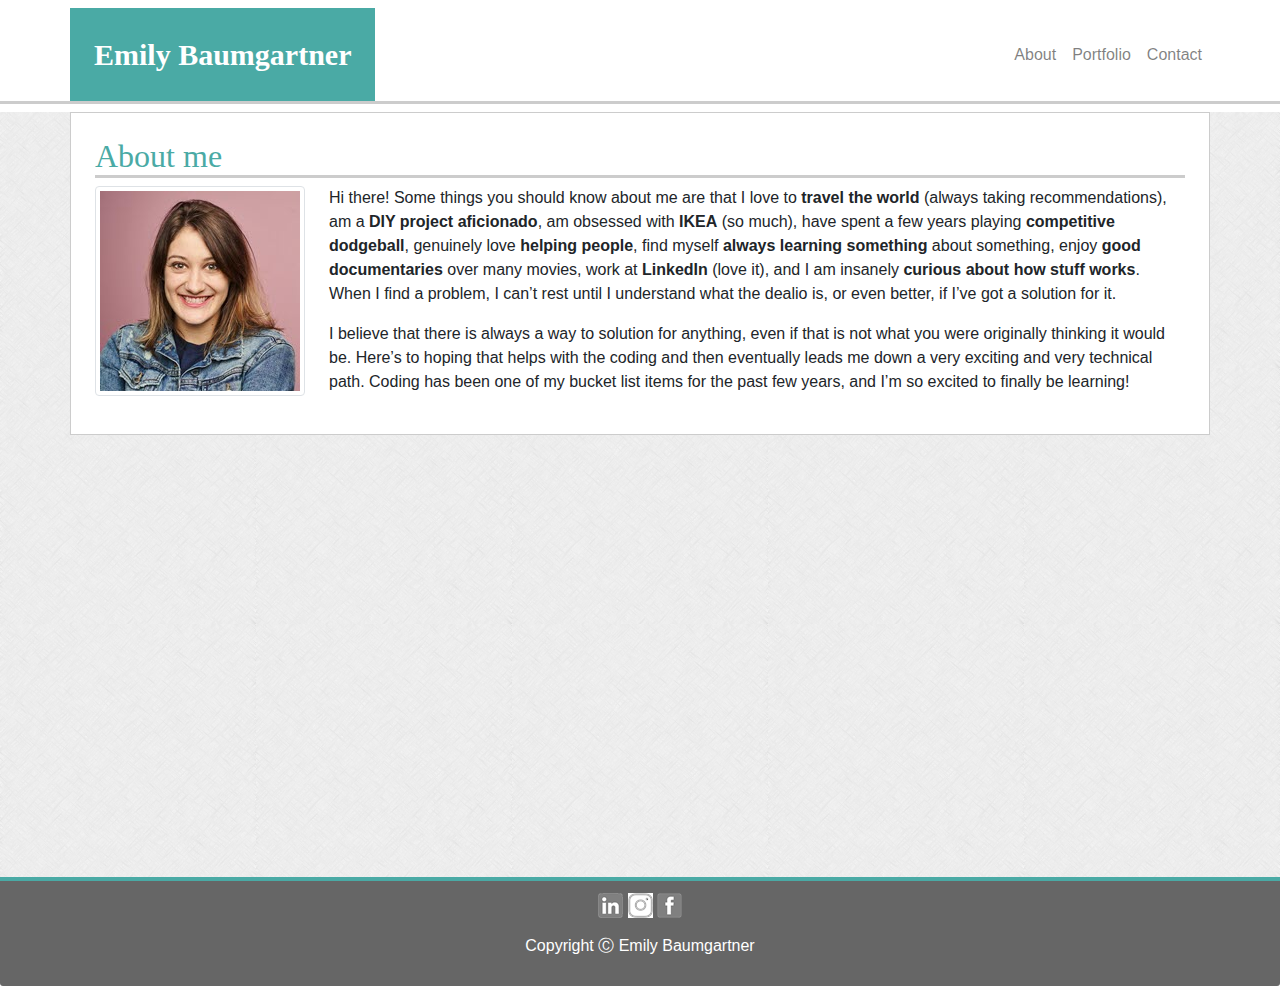
==== index.html @ 00496864 "trying to position the text on portfolio image" ====
<!DOCTYPE html>
<html lang="en">
<head>
    <meta charset="UTF-8">
    <meta name="viewport" content="width=device-width, initial-scale=1.0">
    <meta http-equiv="X-UA-Compatible" content="ie=edge">
    <title>About</title>
    <link rel="stylesheet" href="https://stackpath.bootstrapcdn.com/bootstrap/4.3.1/css/bootstrap.min.css" integrity="sha384-ggOyR0iXCbMQv3Xipma34MD+dH/1fQ784/j6cY/iJTQUOhcWr7x9JvoRxT2MZw1T" crossorigin="anonymous">
    <link rel="stylesheet" href="assets/css/style.css">
</head>
<body>
    
    <header class="eb-header mb-1">
      <!-- Nav bar -->
  <!-- <div class="justify-content-between"> -->
        <nav class="navbar navbar-expand-lg navbar-light bg-light container justify-content-between pb-0 pr-0 pl-0">
          <a class="navbar-brand font-weight-bold px-4 py-4 mx-0 my-0" id=myName href="index.html">Emily Baumgartner</a>
                
            <!-- 
              MOVED THE BUTTON AFTER THE UL
              <button class="navbar-toggler" type="button" data-toggle="collapse" data-target="#navbarNav" aria-controls="navbarNav" aria-expanded="false" aria-label="Toggle navigation">
              <span class="navbar-toggler-icon"></span>
            </button> -->
  <!-- </div> -->
            <!-- I added this justify content between with the div and it seems to be needed to work -->
            <div class="justify-content-between">

              <div class="collapse navbar-collapse" id="navbarNav">
                <ul class="navbar-nav">
                  <li class="nav-item">
                    <a class="nav-link" href="index.html">About <span class="sr-only">(current)</span></a>
                  </li>
                  <li class="nav-item">
                    <a class="nav-link" href="portfolio.html">Portfolio</a>
                  </li>
                  <li class="nav-item">
                    <a class="nav-link" href="contact.html">Contact</a>
                  </li>
                </ul>
              </div>
            </div>
          <button class="navbar-toggler" type="button" data-toggle="collapse" data-target="#navbarNav" aria-controls="navbarNav" aria-expanded="false" aria-label="Toggle navigation">
            <span class="navbar-toggler-icon"></span>
          </button>
        </nav>
    </header>

<!-- background -->
  <div class="background">
    <!-- why is there a bit of white that is not covered by the background? -->

    <!-- Start of main content -->
    <div class="container px-4 py-4 mt-2 mb-2 container-eb">
      
      <!-- About me ROW -->
      <div class="row">
        <div class="col-sm">
          <h1 class="EB-h1">About me</h1>
        </div>
      </div>

      <!-- Photo and About Me content ROW -->
      <div class="row">
        <div class="col-md-12 pull-left">
            <!-- Photo  -->
            <img src="assets/images/photoOfEmily.jpg" alt="photo of Emily" class="img-thumbnail float-left mr-4">

            <!-- About Me content -->
            <div class="pull-left">
              <p>Hi there! Some things you should know about me are that I love to <strong>travel the world</strong> (always taking recommendations), am a <strong>DIY project aficionado</strong>, am obsessed with <strong>IKEA</strong> (so much), have spent a few years playing <strong>competitive dodgeball</strong>, genuinely love <strong>helping people</strong>, find myself <strong>always learning something</strong> about something, enjoy <strong>good documentaries</strong> over many movies, work at <strong>LinkedIn</strong> (love it), and I am insanely <strong>curious about how stuff works</strong>. When I find a problem, I can’t rest until I understand what the dealio is, or even better, if I’ve got a solution for it. </p>
              <p>I believe that there is always a way to solution for anything, even if that is not what you were originally thinking it would be. Here’s to hoping that helps with the coding and then eventually leads me down a very exciting and very technical path. Coding has been one of my bucket list items for the past few years, and I’m so excited to finally be learning!</p>
              
          </div>
        </div>
      </div>
    </div>

  </div>  <!-- background div -->
          
        




    <div class="footer-margin">
      <footer id="footer" class="text-white card-footer bg-dark footer-position text-center" >
        <p>
          <a href="https://www.linkedin.com/in/emilybaum/" target="_blank" ><img class="socialLinks" src="assets/images/in-logo.png"></a>
          <a href="https://www.instagram.com/e_baum" target="_blank" ><img class="socialLinks" src="assets/images/instagram-logo-png-25.png"></a>
          <a href="https://www.facebook.com/Baumgartner.Emily" target="_blank" ><img class="socialLinks" src="assets/images/facebook-logo.png"></a>
        </p>
        <p>Copyright &#9400; Emily Baumgartner</p>
      </footer>
    </div>


</body>
</html>
---- assets/css/style.css ----
.navbar-brand {
    background-color: #4aaaa5;
    text-decoration: none;
    font-family: 'Georgia', Times, 'Times New Roman', serif;
    font-size: 30px;
    text-align: center;
}


.navbar-light .navbar-brand {
    color: #ffffff;
}


.eb-header {
    border-bottom: 3px solid #cccccc;
    color: #ffffff;
    background: #ffffff
}

.bg-light {
    background-color: #ffffff!important;
}



.background {
    background-image: url(../images/cross_scratches.png);
    min-height: 85vh;
}

.container {
    background-color: #ffffff;
}

.container-eb {
    border: 1px solid #CCCCCC;
   
}

/* why can't I use .EB-h1??? */
h1 {
    border-bottom: 3px solid #CCCCCC;
    color: #4aaaa5;
    font-family: 'Georgia', Times, 'Times New Roman', serif;
    font-size: 2em;
}

.bannerAbsolute-eb {
    /* position: absolute; */
    /* color: #ffffff; */
    /* padding: 20px 0; */
    z-index: 1;
    background: #4aaaa5;
    /* left: 0px;*/
    top: 10px;
    /* width: 300px; */
    /* text-align: center; */
    /* font-size: 18px; */
    /* font-family: 'Arial', 'Helvetica Neue', Helvetica, sans-serif; */
}


#footer {  
    border-top: 4px solid #4aaaa5;
}


.bg-dark {
    background-color: #666666!important;
    
}
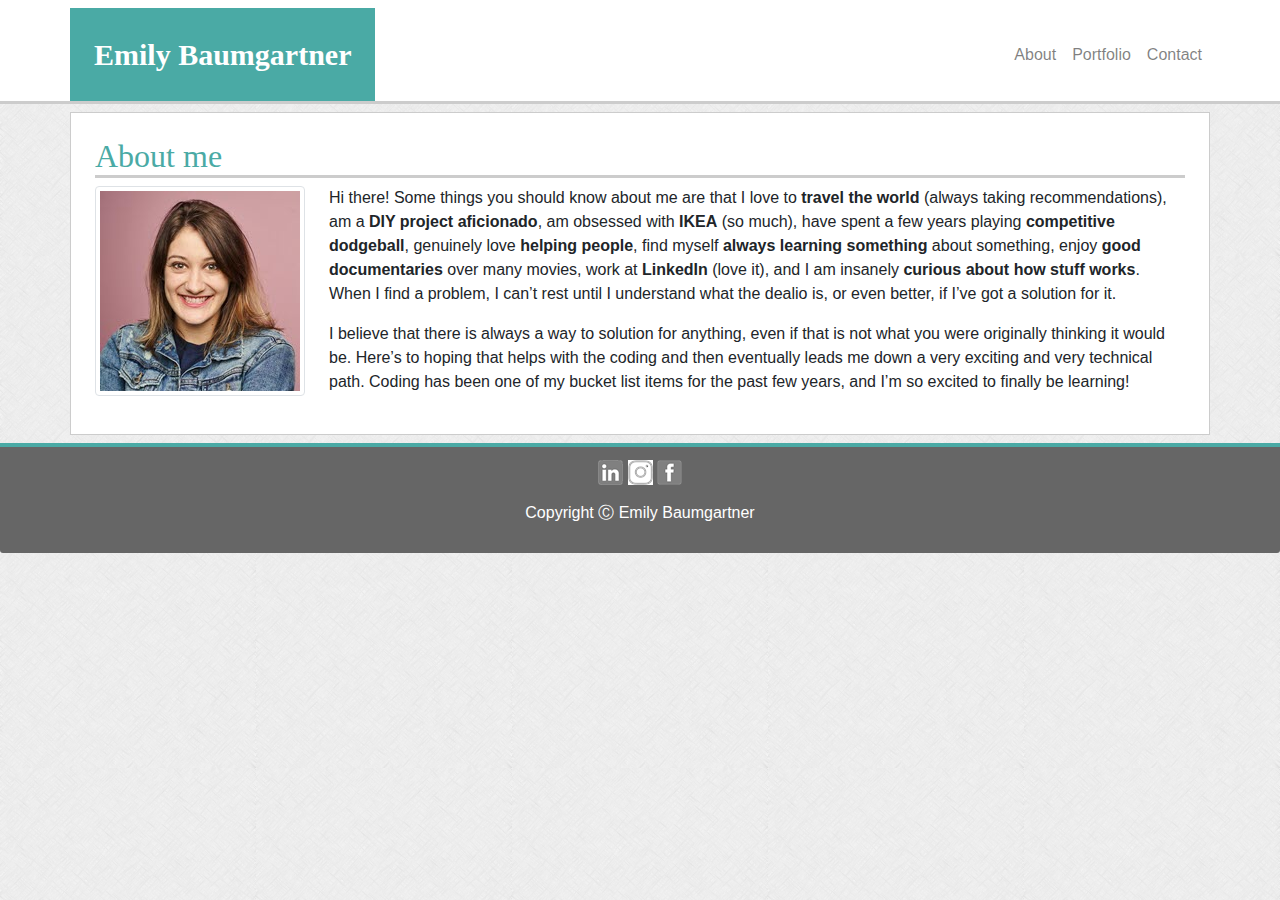
==== commit e395ff41: "added contact page with bootstrap form" ====
--- a/index.html
+++ b/index.html
@@ -81,7 +81,7 @@
 
 
 
-
+    <!-- Footer -->
     <div class="footer-margin">
       <footer id="footer" class="text-white card-footer bg-dark footer-position text-center" >
         <p>
--- a/assets/css/style.css
+++ b/assets/css/style.css
@@ -23,11 +23,15 @@
 }
 
 
-
-.background {
+body {
     background-image: url(../images/cross_scratches.png);
     min-height: 85vh;
 }
+
+/* .background {
+    background-image: url(../images/cross_scratches.png);
+    min-height: 85vh;
+} */
 
 .container {
     background-color: #ffffff;
@@ -47,17 +51,18 @@
 }
 
 .bannerAbsolute-eb {
-    /* position: absolute; */
+    position: absolute;
     /* color: #ffffff; */
-    /* padding: 20px 0; */
-    z-index: 1;
+    /* padding: 10px 0px; */
+    /* padding-bottom: 10px; */
+    z-index: 2;
     background: #4aaaa5;
-    /* left: 0px;*/
-    top: 10px;
-    /* width: 300px; */
-    /* text-align: center; */
-    /* font-size: 18px; */
-    /* font-family: 'Arial', 'Helvetica Neue', Helvetica, sans-serif; */
+    /* left: 74px; */
+    bottom: 25px;
+    width: 100%;
+    text-align: center;
+    font-size: 1rem;
+    font-family: 'Arial', 'Helvetica Neue', Helvetica, sans-serif;
 }
 
 
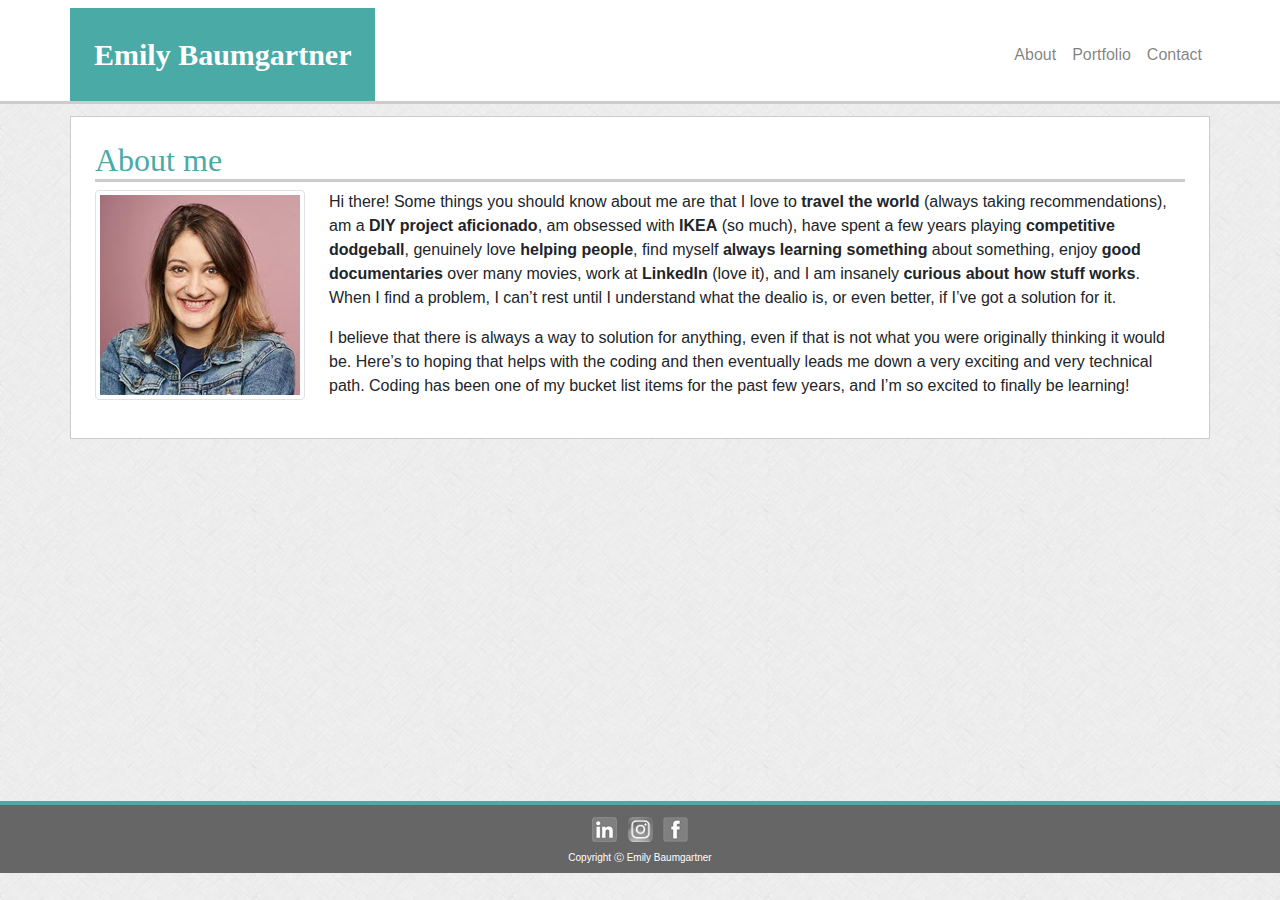
==== commit 2c58892e: "fixed the footer with flex boxes ---- yay flex boxes!" ====
--- a/index.html
+++ b/index.html
@@ -1,98 +1,127 @@
 <!DOCTYPE html>
 <html lang="en">
+
 <head>
-    <meta charset="UTF-8">
-    <meta name="viewport" content="width=device-width, initial-scale=1.0">
-    <meta http-equiv="X-UA-Compatible" content="ie=edge">
-    <title>About</title>
-    <link rel="stylesheet" href="https://stackpath.bootstrapcdn.com/bootstrap/4.3.1/css/bootstrap.min.css" integrity="sha384-ggOyR0iXCbMQv3Xipma34MD+dH/1fQ784/j6cY/iJTQUOhcWr7x9JvoRxT2MZw1T" crossorigin="anonymous">
-    <link rel="stylesheet" href="assets/css/style.css">
+  <meta charset="UTF-8">
+  <meta name="viewport" content="width=device-width, initial-scale=1.0">
+  <meta http-equiv="X-UA-Compatible" content="ie=edge">
+  <title>About</title>
+  <link rel="stylesheet" href="https://stackpath.bootstrapcdn.com/bootstrap/4.3.1/css/bootstrap.min.css"
+    integrity="sha384-ggOyR0iXCbMQv3Xipma34MD+dH/1fQ784/j6cY/iJTQUOhcWr7x9JvoRxT2MZw1T" crossorigin="anonymous">
+  <script src="https://code.jquery.com/jquery-3.3.1.slim.min.js"
+    integrity="sha384-q8i/X+965DzO0rT7abK41JStQIAqVgRVzpbzo5smXKp4YfRvH+8abtTE1Pi6jizo"
+    crossorigin="anonymous"></script>
+  <script src="https://cdnjs.cloudflare.com/ajax/libs/popper.js/1.14.7/umd/popper.min.js"
+    integrity="sha384-UO2eT0CpHqdSJQ6hJty5KVphtPhzWj9WO1clHTMGa3JDZwrnQq4sF86dIHNDz0W1"
+    crossorigin="anonymous"></script>
+  <script src="https://stackpath.bootstrapcdn.com/bootstrap/4.3.1/js/bootstrap.min.js"
+    integrity="sha384-JjSmVgyd0p3pXB1rRibZUAYoIIy6OrQ6VrjIEaFf/nJGzIxFDsf4x0xIM+B07jRM"
+    crossorigin="anonymous"></script>
+  <link rel="stylesheet" href="assets/css/style.css">
+
+
+  <!-- input script details for the drop-down nav -->
+
 </head>
+
 <body>
-    
-    <header class="eb-header mb-1">
-      <!-- Nav bar -->
-  <!-- <div class="justify-content-between"> -->
-        <nav class="navbar navbar-expand-lg navbar-light bg-light container justify-content-between pb-0 pr-0 pl-0">
-          <a class="navbar-brand font-weight-bold px-4 py-4 mx-0 my-0" id=myName href="index.html">Emily Baumgartner</a>
-                
-            <!-- 
-              MOVED THE BUTTON AFTER THE UL
-              <button class="navbar-toggler" type="button" data-toggle="collapse" data-target="#navbarNav" aria-controls="navbarNav" aria-expanded="false" aria-label="Toggle navigation">
-              <span class="navbar-toggler-icon"></span>
-            </button> -->
-  <!-- </div> -->
-            <!-- I added this justify content between with the div and it seems to be needed to work -->
-            <div class="justify-content-between">
+  <header class="eb-header mb-1">
+    <!-- Nav bar -->
+    <nav class="navbar navbar-expand-lg navbar-light bg-light container justify-content-between pb-0 pr-0 pl-0">
+      <a class="navbar-brand font-weight-bold px-4 py-4 mx-0 my-0" id=myName href="index.html">Emily Baumgartner</a>
 
-              <div class="collapse navbar-collapse" id="navbarNav">
-                <ul class="navbar-nav">
-                  <li class="nav-item">
-                    <a class="nav-link" href="index.html">About <span class="sr-only">(current)</span></a>
-                  </li>
-                  <li class="nav-item">
-                    <a class="nav-link" href="portfolio.html">Portfolio</a>
-                  </li>
-                  <li class="nav-item">
-                    <a class="nav-link" href="contact.html">Contact</a>
-                  </li>
-                </ul>
+      <!-- I added this justify content between with the div and it seems to be needed to work -->
+      <div class="justify-content-between">
+
+        <div class="collapse navbar-collapse" id="navbarNav">
+          <ul class="navbar-nav">
+            <li class="nav-item">
+              <a class="nav-link" href="index.html">About <span class="sr-only">(current)</span></a>
+            </li>
+            <li class="nav-item">
+              <a class="nav-link" href="portfolio.html">Portfolio</a>
+            </li>
+            <li class="nav-item">
+              <a class="nav-link" href="contact.html">Contact</a>
+            </li>
+          </ul>
+        </div>
+      </div>
+      <button class="navbar-toggler" type="button" data-toggle="collapse" data-target="#navbarNav"
+        aria-controls="navbarNav" aria-expanded="false" aria-label="Toggle navigation">
+        <span class="navbar-toggler-icon"></span>
+      </button>
+    </nav>
+  </header>
+
+  <!-- background -->
+  <div class="background">
+
+    <!-- Start of both flex boxes -->
+    <div class="d-flex flex-column justify-content-between contentHeight-eb">
+
+      <!-- flexbox 1A -->
+      <div>
+
+        <!-- Start of main content -->
+        <div class="container px-4 py-4 mt-2 mb-2 container-eb">
+
+          <!-- About me ROW -->
+          <div class="row">
+            <div class="col-sm">
+              <h1 class="EB-h1">About me</h1>
+            </div>
+          </div>
+
+          <!-- Photo and About Me content ROW -->
+          <div class="row">
+            <div class="col-md-12 pull-left">
+              <!-- Photo  -->
+              <img src="assets/images/photoOfEmily.jpg" alt="photo of Emily" class="img-thumbnail float-left mr-4">
+
+              <!-- About Me content -->
+              <div class="pull-left">
+                <p class="paragraph-eb">Hi there! Some things you should know about me are that I love to <strong>travel
+                    the world</strong> (always taking recommendations), am a <strong>DIY project aficionado</strong>, am
+                  obsessed with <strong>IKEA</strong> (so much), have spent a few years playing <strong>competitive
+                    dodgeball</strong>, genuinely love <strong>helping people</strong>, find myself <strong>always
+                    learning something</strong> about something, enjoy <strong>good documentaries</strong> over many
+                  movies, work at <strong>LinkedIn</strong> (love it), and I am insanely <strong>curious about how stuff
+                    works</strong>. When I find a problem, I can’t rest until I understand what the dealio is, or even
+                  better, if I’ve got a solution for it. </p>
+                <p class="paragraph-eb">I believe that there is always a way to solution for anything, even if that is
+                  not what you were originally thinking it would be. Here’s to hoping that helps with the coding and
+                  then eventually leads me down a very exciting and very technical path. Coding has been one of my
+                  bucket list items for the past few years, and I’m so excited to finally be learning!</p>
+
+
               </div>
             </div>
-          <button class="navbar-toggler" type="button" data-toggle="collapse" data-target="#navbarNav" aria-controls="navbarNav" aria-expanded="false" aria-label="Toggle navigation">
-            <span class="navbar-toggler-icon"></span>
-          </button>
-        </nav>
-    </header>
+          </div>
 
-<!-- background -->
-  <div class="background">
-    <!-- why is there a bit of white that is not covered by the background? -->
+        </div> <!-- close main content container div -->
+      </div> <!-- end of flexbox 1A -->
 
-    <!-- Start of main content -->
-    <div class="container px-4 py-4 mt-2 mb-2 container-eb">
-      
-      <!-- About me ROW -->
-      <div class="row">
-        <div class="col-sm">
-          <h1 class="EB-h1">About me</h1>
-        </div>
-      </div>
+      <!-- Flexbox 1B -->
+      <div>
+        <footer class="footer footerEmily text-white bg-dark text-center w-100 pb-1 mb-0 pt-2 mt-5 footer-text-eb">
+          <p class="mb-1">
+            <a href="https://www.linkedin.com/in/emilybaum/" target="_blank"><img class="socialLinks mb-0 mx-1 my-1"
+                src="assets/images/in-logo.png"></a>
+            <a class="instagram" href="https://www.instagram.com/e_baum" target="_blank"><img
+                class="socialLinks mb-0 mx-1 my-1" src="assets/images/instagram-logo-new.png" width="25px"></a>
+            <a href="https://www.facebook.com/Baumgartner.Emily" target="_blank"><img class="socialLinks mb-0 mx-1 my-1"
+                src="assets/images/facebook-logo.png"></a>
+          </p>
+          <p class="mb-1">Copyright &#9400; Emily Baumgartner</p>
+        </footer>
 
-      <!-- Photo and About Me content ROW -->
-      <div class="row">
-        <div class="col-md-12 pull-left">
-            <!-- Photo  -->
-            <img src="assets/images/photoOfEmily.jpg" alt="photo of Emily" class="img-thumbnail float-left mr-4">
+      </div> <!-- end flexbox 1B -->
 
-            <!-- About Me content -->
-            <div class="pull-left">
-              <p>Hi there! Some things you should know about me are that I love to <strong>travel the world</strong> (always taking recommendations), am a <strong>DIY project aficionado</strong>, am obsessed with <strong>IKEA</strong> (so much), have spent a few years playing <strong>competitive dodgeball</strong>, genuinely love <strong>helping people</strong>, find myself <strong>always learning something</strong> about something, enjoy <strong>good documentaries</strong> over many movies, work at <strong>LinkedIn</strong> (love it), and I am insanely <strong>curious about how stuff works</strong>. When I find a problem, I can’t rest until I understand what the dealio is, or even better, if I’ve got a solution for it. </p>
-              <p>I believe that there is always a way to solution for anything, even if that is not what you were originally thinking it would be. Here’s to hoping that helps with the coding and then eventually leads me down a very exciting and very technical path. Coding has been one of my bucket list items for the past few years, and I’m so excited to finally be learning!</p>
-              
-          </div>
-        </div>
-      </div>
-    </div>
+    </div> <!-- both flexboxes 1A and 1B-->
 
-  </div>  <!-- background div -->
-          
-        
-
-
-
-    <!-- Footer -->
-    <div class="footer-margin">
-      <footer id="footer" class="text-white card-footer bg-dark footer-position text-center" >
-        <p>
-          <a href="https://www.linkedin.com/in/emilybaum/" target="_blank" ><img class="socialLinks" src="assets/images/in-logo.png"></a>
-          <a href="https://www.instagram.com/e_baum" target="_blank" ><img class="socialLinks" src="assets/images/instagram-logo-png-25.png"></a>
-          <a href="https://www.facebook.com/Baumgartner.Emily" target="_blank" ><img class="socialLinks" src="assets/images/facebook-logo.png"></a>
-        </p>
-        <p>Copyright &#9400; Emily Baumgartner</p>
-      </footer>
-    </div>
-
+  </div> <!-- background div -->
 
 </body>
+
 </html>--- a/assets/css/style.css
+++ b/assets/css/style.css
@@ -28,10 +28,8 @@
     min-height: 85vh;
 }
 
-/* .background {
-    background-image: url(../images/cross_scratches.png);
-    min-height: 85vh;
-} */
+
+
 
 .container {
     background-color: #ffffff;
@@ -52,12 +50,8 @@
 
 .bannerAbsolute-eb {
     position: absolute;
-    /* color: #ffffff; */
-    /* padding: 10px 0px; */
-    /* padding-bottom: 10px; */
     z-index: 2;
     background: #4aaaa5;
-    /* left: 74px; */
     bottom: 25px;
     width: 100%;
     text-align: center;
@@ -65,13 +59,33 @@
     font-family: 'Arial', 'Helvetica Neue', Helvetica, sans-serif;
 }
 
+a {
+    text-decoration: none;
+}
 
-#footer {  
+html {
+    /* position: relative; */
+    /* height: 100%; */
+}
+
+.contentHeight-eb {
+    min-height: 85vh;
+}
+
+.footerEmily {  
     border-top: 4px solid #4aaaa5;
+}
+
+.footer-text-eb {
+    font-size: 10px;
 }
 
 
 .bg-dark {
     background-color: #666666!important;
     
+}
+
+.instagram {
+    width: 100px;
 }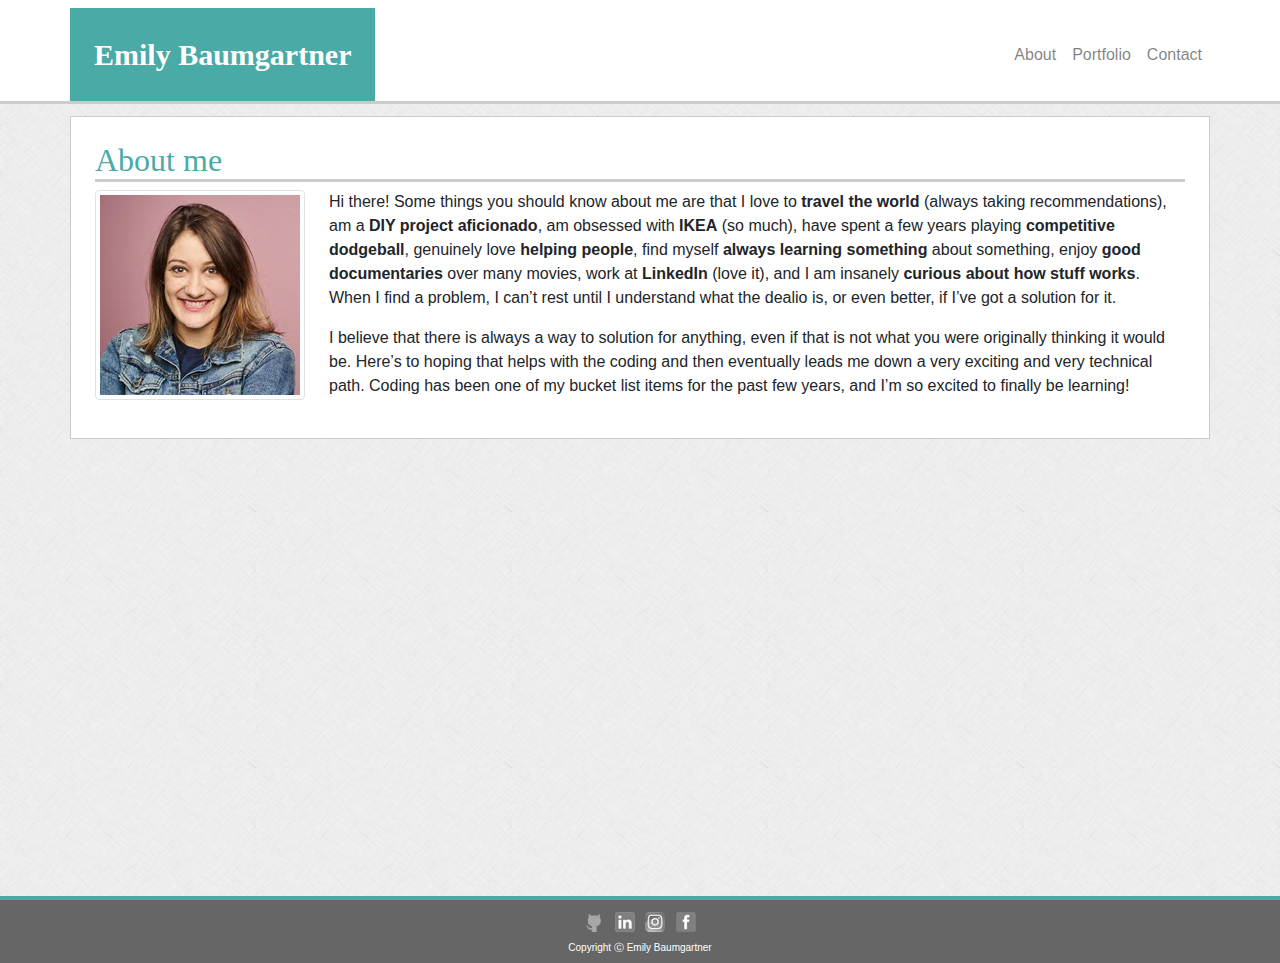
==== commit 13357671: "removed unused images" ====
--- a/index.html
+++ b/index.html
@@ -19,9 +19,6 @@
     crossorigin="anonymous"></script>
   <link rel="stylesheet" href="assets/css/style.css">
 
-
-  <!-- input script details for the drop-down nav -->
-
 </head>
 
 <body>
@@ -30,7 +27,6 @@
     <nav class="navbar navbar-expand-lg navbar-light bg-light container justify-content-between pb-0 pr-0 pl-0">
       <a class="navbar-brand font-weight-bold px-4 py-4 mx-0 my-0" id=myName href="index.html">Emily Baumgartner</a>
 
-      <!-- I added this justify content between with the div and it seems to be needed to work -->
       <div class="justify-content-between">
 
         <div class="collapse navbar-collapse" id="navbarNav">
@@ -106,10 +102,12 @@
       <div>
         <footer class="footer footerEmily text-white bg-dark text-center w-100 pb-1 mb-0 pt-2 mt-5 footer-text-eb">
           <p class="mb-1">
+            <a href="https://github.com/emilybaum" target="_blank"><img class="socialLinks mb-0 mx-1 my-1"
+                src="assets/images/github-icon.jpg"></a>
             <a href="https://www.linkedin.com/in/emilybaum/" target="_blank"><img class="socialLinks mb-0 mx-1 my-1"
                 src="assets/images/in-logo.png"></a>
-            <a class="instagram" href="https://www.instagram.com/e_baum" target="_blank"><img
-                class="socialLinks mb-0 mx-1 my-1" src="assets/images/instagram-logo-new.png" width="25px"></a>
+            <a class="instagram" href="https://www.instagram.com/e_baum" target="_blank"><img class="socialLinks mb-0 mx-1 my-1"
+                src="assets/images/instagram-logo-new.png"></a>
             <a href="https://www.facebook.com/Baumgartner.Emily" target="_blank"><img class="socialLinks mb-0 mx-1 my-1"
                 src="assets/images/facebook-logo.png"></a>
           </p>
--- a/assets/css/style.css
+++ b/assets/css/style.css
@@ -29,8 +29,6 @@
 }
 
 
-
-
 .container {
     background-color: #ffffff;
 }
@@ -40,12 +38,20 @@
    
 }
 
-/* why can't I use .EB-h1??? */
 h1 {
     border-bottom: 3px solid #CCCCCC;
     color: #4aaaa5;
     font-family: 'Georgia', Times, 'Times New Roman', serif;
     font-size: 2em;
+}
+
+.submit-eb {
+    background-color: #4aaaa5;
+    border-color: #4aaaa5;
+}
+
+.img-fluid {
+    border: 3px solid #666666;
 }
 
 .bannerAbsolute-eb {
@@ -57,19 +63,20 @@
     text-align: center;
     font-size: 1rem;
     font-family: 'Arial', 'Helvetica Neue', Helvetica, sans-serif;
+    color: white;
 }
 
-a {
+a.white {
     text-decoration: none;
+    color: white;
 }
 
-html {
-    /* position: relative; */
-    /* height: 100%; */
+.bannerAbsolute-eb:hover {
+    background: #666666;
 }
 
 .contentHeight-eb {
-    min-height: 85vh;
+    min-height: 95vh;
 }
 
 .footerEmily {  
@@ -86,6 +93,6 @@
     
 }
 
-.instagram {
-    width: 100px;
-}+.socialLinks {
+    width: 20px;
+}
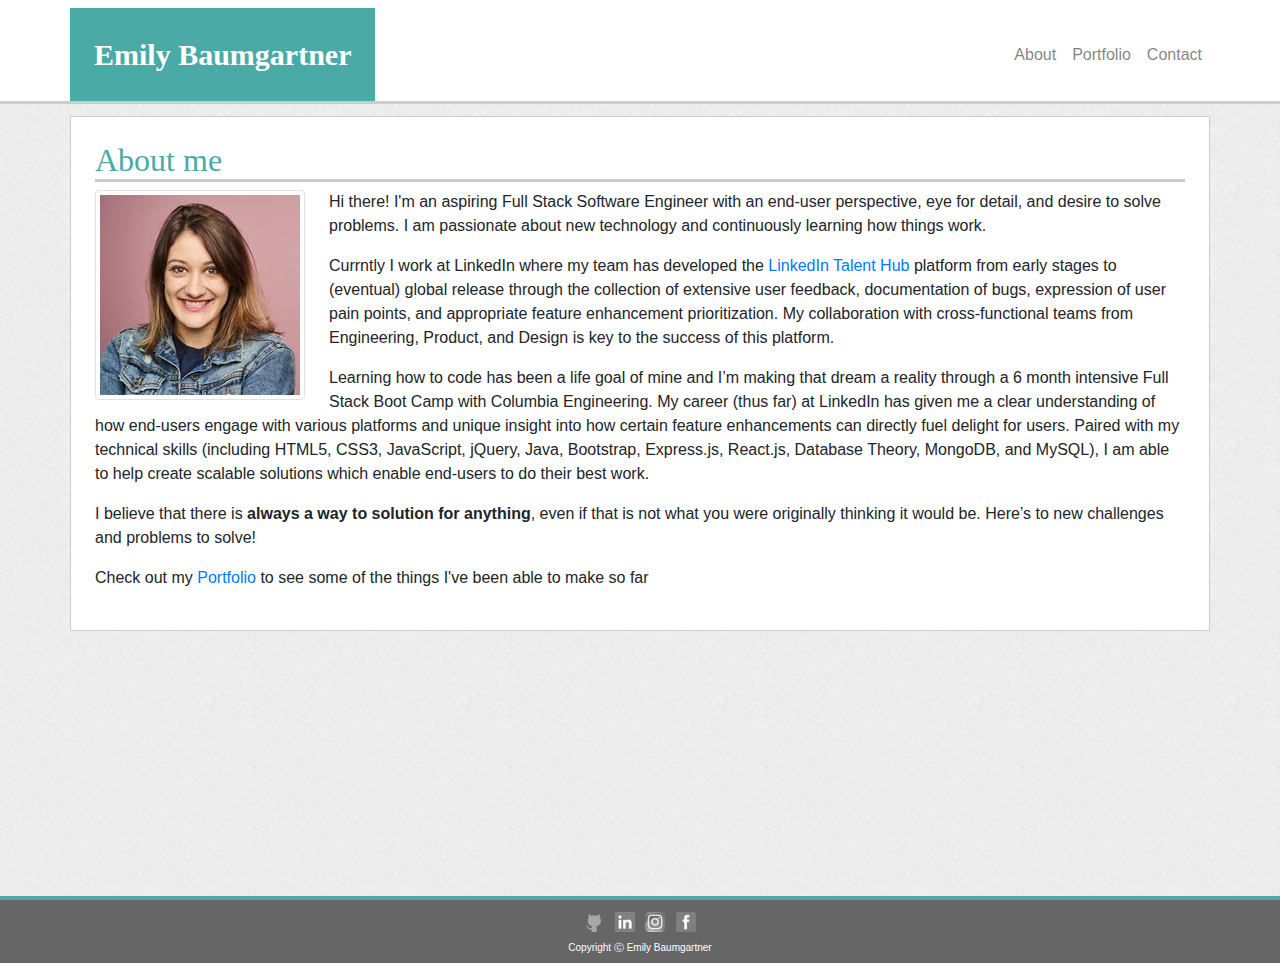
==== commit d600e94a: "updated about text" ====
--- a/index.html
+++ b/index.html
@@ -77,18 +77,17 @@
 
               <!-- About Me content -->
               <div class="pull-left">
-                <p class="paragraph-eb">Hi there! Some things you should know about me are that I love to <strong>travel
-                    the world</strong> (always taking recommendations), am a <strong>DIY project aficionado</strong>, am
-                  obsessed with <strong>IKEA</strong> (so much), have spent a few years playing <strong>competitive
-                    dodgeball</strong>, genuinely love <strong>helping people</strong>, find myself <strong>always
-                    learning something</strong> about something, enjoy <strong>good documentaries</strong> over many
-                  movies, work at <strong>LinkedIn</strong> (love it), and I am insanely <strong>curious about how stuff
-                    works</strong>. When I find a problem, I can’t rest until I understand what the dealio is, or even
-                  better, if I’ve got a solution for it. </p>
-                <p class="paragraph-eb">I believe that there is always a way to solution for anything, even if that is
-                  not what you were originally thinking it would be. Here’s to hoping that helps with the coding and
-                  then eventually leads me down a very exciting and very technical path. Coding has been one of my
-                  bucket list items for the past few years, and I’m so excited to finally be learning!</p>
+                <p class="paragraph-eb">Hi there! I'm an aspiring Full Stack Software Engineer with an end-user perspective, eye for detail, and desire to solve problems. I am passionate about new technology and continuously learning how things work.</p>
+                
+                <p class="paragraph-eb">Currntly I work at LinkedIn where my team has developed the <a href="https://business.linkedin.com/talent-solutions/talent-hub" target="_blank">LinkedIn Talent Hub</a> platform from early stages to (eventual) global
+                release through the collection of extensive user feedback, documentation of bugs, expression of user pain points, and
+                appropriate feature enhancement prioritization. My collaboration with cross-functional teams from Engineering, Product, and Design is key to the success of this platform. </p>
+                
+                <p class="paragraph-eb">Learning how to code has been a life goal of mine and I’m making that dream a reality through a 6 month intensive Full Stack Boot Camp with Columbia Engineering. My career (thus far) at LinkedIn has given me a clear understanding of how end-users engage with various platforms and unique insight into how certain feature enhancements can directly fuel delight for users. Paired with my technical skills (including HTML5, CSS3, JavaScript, jQuery, Java, Bootstrap, Express.js, React.js, Database Theory, MongoDB, and MySQL), I am able to help create scalable solutions which enable end-users to do their best work. </p>
+
+                <p class="paragraph-eb">I believe that there is <strong>always a way to solution for anything</strong>, even if that is not what you were originally thinking it would be. Here’s to new challenges and problems to solve!</p>
+
+                <p>Check out my <a href="portfolio.html">Portfolio</a> to see some of the things I've been able to make so far</p>
 
 
               </div>
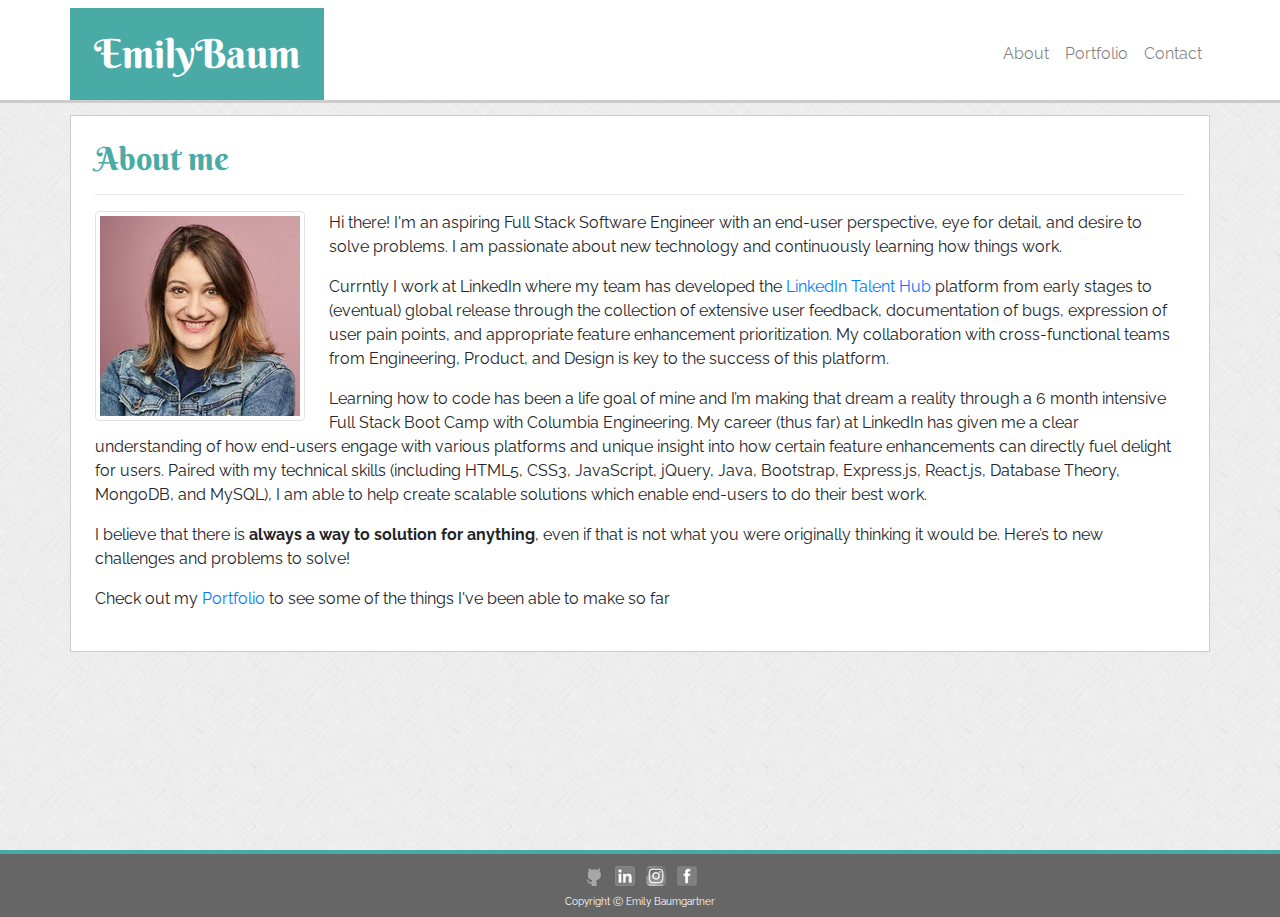
==== commit 16c3d76c: "updated fonts and added animation" ====
--- a/index.html
+++ b/index.html
@@ -6,8 +6,18 @@
   <meta name="viewport" content="width=device-width, initial-scale=1.0">
   <meta http-equiv="X-UA-Compatible" content="ie=edge">
   <title>About</title>
+  
+  <!-- Bootstrap -->
   <link rel="stylesheet" href="https://stackpath.bootstrapcdn.com/bootstrap/4.3.1/css/bootstrap.min.css"
     integrity="sha384-ggOyR0iXCbMQv3Xipma34MD+dH/1fQ784/j6cY/iJTQUOhcWr7x9JvoRxT2MZw1T" crossorigin="anonymous">
+  
+  <!-- Google Fonts -->
+  <link href="https://fonts.googleapis.com/css?family=Berkshire+Swash&display=swap" rel="stylesheet">
+  <link href="https://fonts.googleapis.com/css?family=Raleway:400,400i,700&display=swap" rel="stylesheet">
+
+  <!-- Animate -->
+  <link rel="stylesheet" href="https://cdnjs.cloudflare.com/ajax/libs/animate.css/3.7.2/animate.min.css">
+
   <script src="https://code.jquery.com/jquery-3.3.1.slim.min.js"
     integrity="sha384-q8i/X+965DzO0rT7abK41JStQIAqVgRVzpbzo5smXKp4YfRvH+8abtTE1Pi6jizo"
     crossorigin="anonymous"></script>
@@ -25,14 +35,14 @@
   <header class="eb-header mb-1">
     <!-- Nav bar -->
     <nav class="navbar navbar-expand-lg navbar-light bg-light container justify-content-between pb-0 pr-0 pl-0">
-      <a class="navbar-brand font-weight-bold px-4 py-4 mx-0 my-0" id=myName href="index.html">Emily Baumgartner</a>
-
+      <a class="navbar-brand px-4 py-3 mx-0 my-0" id="myName" href="index.html">EmilyBaum</a>
+  
       <div class="justify-content-between">
-
+  
         <div class="collapse navbar-collapse" id="navbarNav">
           <ul class="navbar-nav">
             <li class="nav-item">
-              <a class="nav-link" href="index.html">About <span class="sr-only">(current)</span></a>
+              <a class="nav-link" href="index.html">About</a>
             </li>
             <li class="nav-item">
               <a class="nav-link" href="portfolio.html">Portfolio</a>
@@ -65,7 +75,8 @@
           <!-- About me ROW -->
           <div class="row">
             <div class="col-sm">
-              <h1 class="EB-h1">About me</h1>
+              <h1 class="animated fadeInRight EB-h1">About me</h1>
+              <hr>
             </div>
           </div>
 
@@ -76,16 +87,15 @@
               <img src="assets/images/photoOfEmily.jpg" alt="photo of Emily" class="img-thumbnail float-left mr-4">
 
               <!-- About Me content -->
-              <div class="pull-left">
-                <p class="paragraph-eb">Hi there! I'm an aspiring Full Stack Software Engineer with an end-user perspective, eye for detail, and desire to solve problems. I am passionate about new technology and continuously learning how things work.</p>
+              <div class="pull-left paragraph-eb">
+                <p>Hi there! I'm an aspiring Full Stack Software Engineer with an end-user perspective, eye for detail, and desire to solve problems. I am passionate about new technology and continuously learning how things work.</p>
                 
-                <p class="paragraph-eb">Currntly I work at LinkedIn where my team has developed the <a href="https://business.linkedin.com/talent-solutions/talent-hub" target="_blank">LinkedIn Talent Hub</a> platform from early stages to (eventual) global
-                release through the collection of extensive user feedback, documentation of bugs, expression of user pain points, and
-                appropriate feature enhancement prioritization. My collaboration with cross-functional teams from Engineering, Product, and Design is key to the success of this platform. </p>
+                <p>Currntly I work at LinkedIn where my team has developed the <a href="https://business.linkedin.com/talent-solutions/talent-hub" target="_blank">LinkedIn Talent Hub</a> platform from early stages to (eventual) global
+                release through the collection of extensive user feedback, documentation of bugs, expression of user pain points, and appropriate feature enhancement prioritization. My collaboration with cross-functional teams from Engineering, Product, and Design is key to the success of this platform.</p>
                 
-                <p class="paragraph-eb">Learning how to code has been a life goal of mine and I’m making that dream a reality through a 6 month intensive Full Stack Boot Camp with Columbia Engineering. My career (thus far) at LinkedIn has given me a clear understanding of how end-users engage with various platforms and unique insight into how certain feature enhancements can directly fuel delight for users. Paired with my technical skills (including HTML5, CSS3, JavaScript, jQuery, Java, Bootstrap, Express.js, React.js, Database Theory, MongoDB, and MySQL), I am able to help create scalable solutions which enable end-users to do their best work. </p>
+                <p>Learning how to code has been a life goal of mine and I’m making that dream a reality through a 6 month intensive Full Stack Boot Camp with Columbia Engineering. My career (thus far) at LinkedIn has given me a clear understanding of how end-users engage with various platforms and unique insight into how certain feature enhancements can directly fuel delight for users. Paired with my technical skills (including HTML5, CSS3, JavaScript, jQuery, Java, Bootstrap, Express.js, React.js, Database Theory, MongoDB, and MySQL), I am able to help create scalable solutions which enable end-users to do their best work.</p>
 
-                <p class="paragraph-eb">I believe that there is <strong>always a way to solution for anything</strong>, even if that is not what you were originally thinking it would be. Here’s to new challenges and problems to solve!</p>
+                <p>I believe that there is <strong>always a way to solution for anything</strong>, even if that is not what you were originally thinking it would be. Here’s to new challenges and problems to solve!</p>
 
                 <p>Check out my <a href="portfolio.html">Portfolio</a> to see some of the things I've been able to make so far</p>
 
--- a/assets/css/style.css
+++ b/assets/css/style.css
@@ -1,16 +1,29 @@
+/* 
+font-family: 'Berkshire Swash', cursive;
+font-family: 'Raleway', sans-serif; (with 400,400i,700)
+ */
+
 .navbar-brand {
     background-color: #4aaaa5;
-    text-decoration: none;
-    font-family: 'Georgia', Times, 'Times New Roman', serif;
-    font-size: 30px;
+    font-size: 40px;
     text-align: center;
 }
 
+.navbar-brand:hover {
+    background: #666666;
+}
+
+#myName {
+    font-family: 'Berkshire Swash', cursive;
+}
 
 .navbar-light .navbar-brand {
     color: #ffffff;
 }
 
+.nav-link {
+    font-family: 'Raleway', sans-serif;
+}
 
 .eb-header {
     border-bottom: 3px solid #cccccc;
@@ -33,21 +46,27 @@
     background-color: #ffffff;
 }
 
+.paragraph-eb p {
+    font-family: 'Raleway', sans-serif;
+}
+
 .container-eb {
     border: 1px solid #CCCCCC;
-   
 }
 
-h1 {
-    border-bottom: 3px solid #CCCCCC;
+.EB-h1 {
     color: #4aaaa5;
-    font-family: 'Georgia', Times, 'Times New Roman', serif;
+    font-family: 'Berkshire Swash', cursive;
     font-size: 2em;
 }
 
 .submit-eb {
     background-color: #4aaaa5;
     border-color: #4aaaa5;
+}
+
+.flexy-eb {
+    flex-wrap: wrap;
 }
 
 .img-fluid {
@@ -62,7 +81,7 @@
     width: 100%;
     text-align: center;
     font-size: 1rem;
-    font-family: 'Arial', 'Helvetica Neue', Helvetica, sans-serif;
+    font-family: 'Raleway', sans-serif;
     color: white;
 }
 
@@ -76,7 +95,26 @@
 }
 
 .contentHeight-eb {
-    min-height: 95vh;
+    min-height: 90vh;
+}
+
+.code-link {
+    padding-bottom: 1rem;
+    padding-top: .5rem;
+    width: 75%;
+}
+
+.code-link p, .code-link ul li  {
+    color: #666666;
+    margin: 0px;
+    font-size: 12px;
+    padding: 0px;
+    font-family: 'Raleway', sans-serif;
+}
+
+/* including just to have a little space after the list */
+.code-link p {
+    padding-top: 5px;
 }
 
 .footerEmily {  
@@ -85,12 +123,21 @@
 
 .footer-text-eb {
     font-size: 10px;
+    font-family: 'Raleway', sans-serif;
+}
+
+.img-group {
+    background: #66666610;
+    margin-bottom: 1rem;
+    padding-top: .5rem;
+    margin-left: 1rem;
+    margin-right: 1rem;
+    border-radius: 2%;
 }
 
 
 .bg-dark {
-    background-color: #666666!important;
-    
+    background-color: #666666!important;   
 }
 
 .socialLinks {
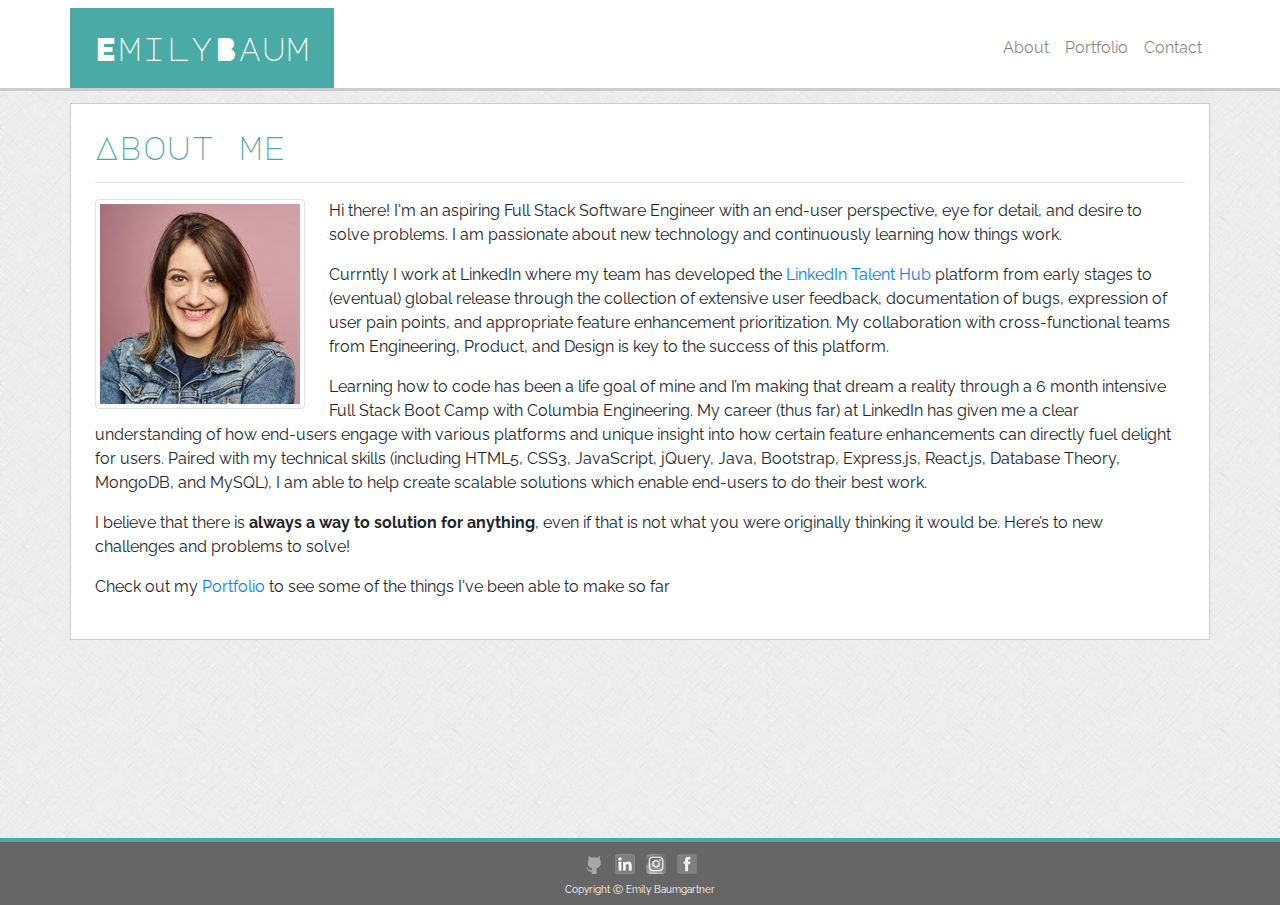
==== commit d6ef0df4: "making updates to flow of content on portfolio and contact pages" ====
--- a/index.html
+++ b/index.html
@@ -14,6 +14,7 @@
   <!-- Google Fonts -->
   <link href="https://fonts.googleapis.com/css?family=Berkshire+Swash&display=swap" rel="stylesheet">
   <link href="https://fonts.googleapis.com/css?family=Raleway:400,400i,700&display=swap" rel="stylesheet">
+    <link href="https://fonts.googleapis.com/css?family=Major+Mono+Display&display=swap" rel="stylesheet">
 
   <!-- Animate -->
   <link rel="stylesheet" href="https://cdnjs.cloudflare.com/ajax/libs/animate.css/3.7.2/animate.min.css">
@@ -39,7 +40,7 @@
   
       <div class="justify-content-between">
   
-        <div class="collapse navbar-collapse" id="navbarNav">
+        <div class="pl-2 collapse navbar-collapse" id="navbarNav">
           <ul class="navbar-nav">
             <li class="nav-item">
               <a class="nav-link" href="index.html">About</a>
--- a/assets/css/style.css
+++ b/assets/css/style.css
@@ -1,5 +1,5 @@
 /* 
-font-family: 'Berkshire Swash', cursive;
+font-family: 'Major Mono Display', monospace;
 font-family: 'Raleway', sans-serif; (with 400,400i,700)
  */
 
@@ -14,7 +14,8 @@
 }
 
 #myName {
-    font-family: 'Berkshire Swash', cursive;
+    font-family: 'Major Mono Display', monospace;
+    font-size: 2em;
 }
 
 .navbar-light .navbar-brand {
@@ -56,8 +57,15 @@
 
 .EB-h1 {
     color: #4aaaa5;
-    font-family: 'Berkshire Swash', cursive;
+    font-family: 'Major Mono Display', monospace;
     font-size: 2em;
+}
+
+.EB-h2 {
+    font-family: 'Raleway', sans-serif;
+    text-emphasis: 700;
+    color: #4aaaa5;
+    font-size: 1.5em;
 }
 
 .submit-eb {
@@ -133,6 +141,30 @@
     margin-left: 1rem;
     margin-right: 1rem;
     border-radius: 2%;
+    width: 30%;
+}
+
+.contact-group {
+    background: #66666610;
+    margin-top: 2rem;
+    border-radius: 2%;
+    width: 30%;
+    display: flex;
+    flex-direction: column;
+    justify-content: flex-end;
+}
+
+.contact-group img {
+    width: 100%;
+}
+
+.contact-details {
+    font-family: 'Raleway', sans-serif;
+    font-size: 2rem;
+}
+
+.featured {
+    width: 45%;
 }
 
 
